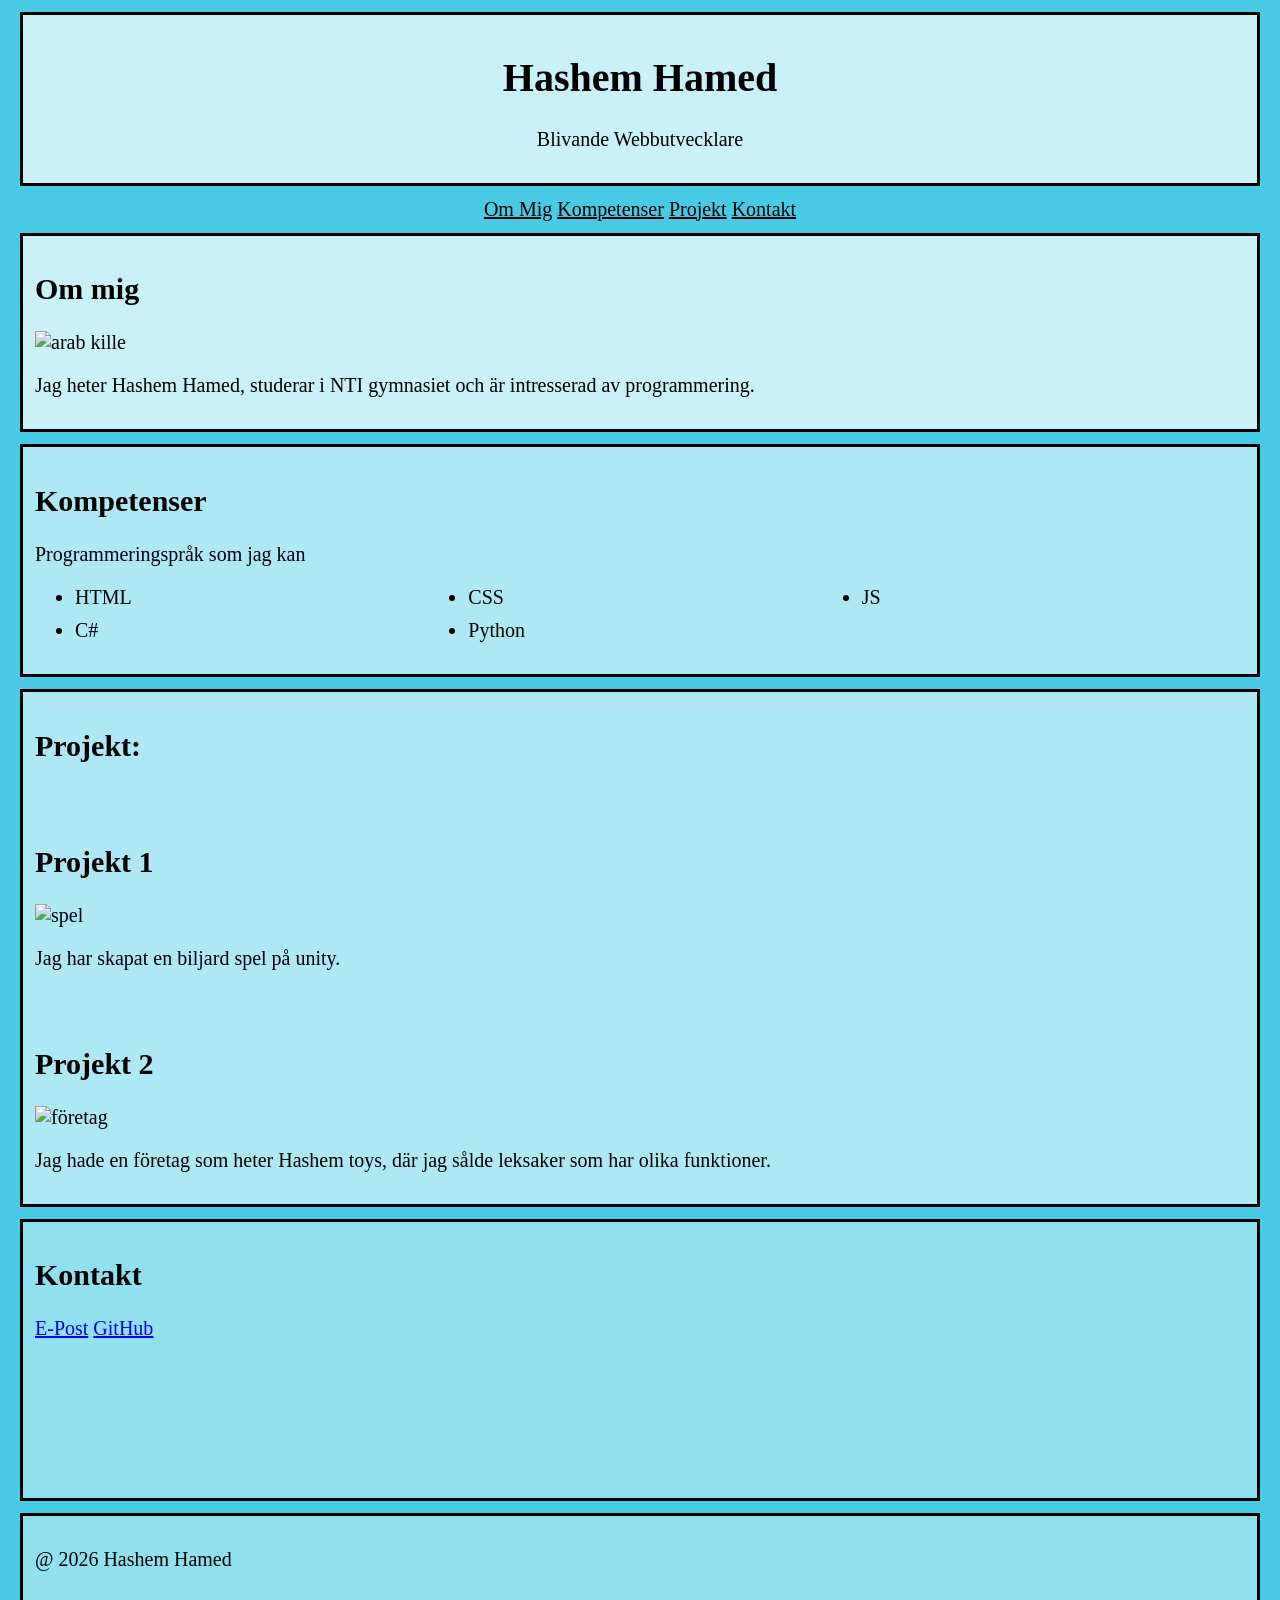
==== index.html @ 96aaf721 "First commit" ====
<!DOCTYPE html>
<html lang="sv">
<head>
    <meta charset="UTF-8">
    <meta name="viewport" content="width=device-width, initial-scale=1.0">
    <title> Min Portfolio </title>
    <link rel="stylesheet" href="style.css">
</head>
<body>
    <header>
        <h1> Hashem Hamed </h1>
        <p> Blivande Webbutvecklare </p>
    </header>
    <nav class="center">
        <a class="nav-button" href="index.html">Om Mig </a>
        <a class="nav-button" href="skills.html">Kompetenser </a>
        <a class="nav-button" href="projects.html">Projekt </a>
        <a class="nav-button" href="contacts.html">Kontakt </a>
    </nav>
    <main>
        <section id="about">
            <h2> Om mig </h2>
            <img src="https://t3.ftcdn.net/jpg/02/85/78/96/360_F_285789662_8NyfG78pliAXwr63XZhBVRAj00N8VmcU.jpg" alt="arab kille">
            <p> Jag heter Hashem Hamed,  studerar i NTI gymnasiet och är intresserad av programmering. </p>
        </section>
        <section id="skills">
            <h2> Kompetenser </h2>
            <p> Programmeringspråk som jag kan </p>
            <ul>
               <li> HTML </li>
               <li> CSS </li>
               <li> JS </li>
               <li> C# </li>
               <li> Python </li>
            </ul>
        </section>
        <section id="projects">
            <h2> Projekt: </h2>
            <article class="project-card">
                <h2> Projekt 1 </h2>
                <img src="https://upload.wikimedia.org/wikipedia/commons/c/c4/Unity_2021.svg?utm_source=en.wikipedia.org&utm_campaign=index&utm_content=original" alt="spel">
                <p>Jag har skapat en biljard spel på unity. </p>
            </article>
            <article class="project-card">
                <h2> Projekt 2 </h2>
                <img src="https://www.leksakshandlarna.se/wp-content/uploads/sites/36/2016/06/BR-leksaker.jpg" alt="företag">
                <p>Jag hade en företag som heter Hashem toys, där jag sålde leksaker som har olika funktioner. </p>
            </article>
        </section>
        <section id="contacts">
            <h2> Kontakt</h2>
            <a href="mailto:dinemail@gmail.com">E-Post</a>
            <a href="https://github.com/hashemhamed-hash">GitHub</a>
        </section>
    </main>
    <footer>
        <p> @ 2026 Hashem Hamed </p>
    </footer>
</body>
</html>
---- style.css ----
body{
    background-color: #48cae4;
    color: black;
    font-size: 16px;
    max-width: 2000px;
    max-height: 3000px;
}
.center{
    display: flex;
    flex-direction: column;
    text-align: center;
}
.nav-button{
    color: black;
    gap: 10px;
}
header{
    background-color: #caf0f8;
    text-align: center;
    border: 3px solid black;
    margin: 12px;
    padding: 12px;
}
img{
    max-width: 100%;
    height: auto;
}
#about{
    border: 3px solid black;
    background-color: #caf0f8;
    margin: 12px;
    padding: 12px;
   
}
#skills{
    border: 3px solid black;
    background-color:#ade8f4 ;
    margin: 12px;
    padding: 12px;
   
}
#skills ul {
    display: grid;
    grid-template-columns: repeat(3, 1fr);
    gap: 10px;
   
}
#projects{
    display: flex;
    flex-wrap: wrap;
    flex-direction: column;
    gap: 2rem;
    border: 3px solid black;
    background-color: #ade8f4;
    margin: 12px;
    padding: 12px;
   
}
.project-card{
    text-align: justify;
    min-width: 250px;
   
}
#contacts{
    border: 3px solid black;
    background-color: #90e0ef ;
    height: 28vh;
    margin: 12px;
    padding: 12px;
}
footer{
    background-color: #90e0ef;
    border: 3px solid black; 
    margin: 12px;
    padding: 12px;
}

@media (min-width: 600px) {
    body {
        font-size: 20px;
    }


    .center {
        display: flex;
        flex-wrap: wrap;
        flex-direction: row;
        justify-content: center;
        gap: 5px;
    }


    #projects {
        display: flex;
        flex-direction: row;
        
    }


    .project-card {
        width: 100%;
    }


    img {
        height: 210px;
        width: 300px;
    }
}
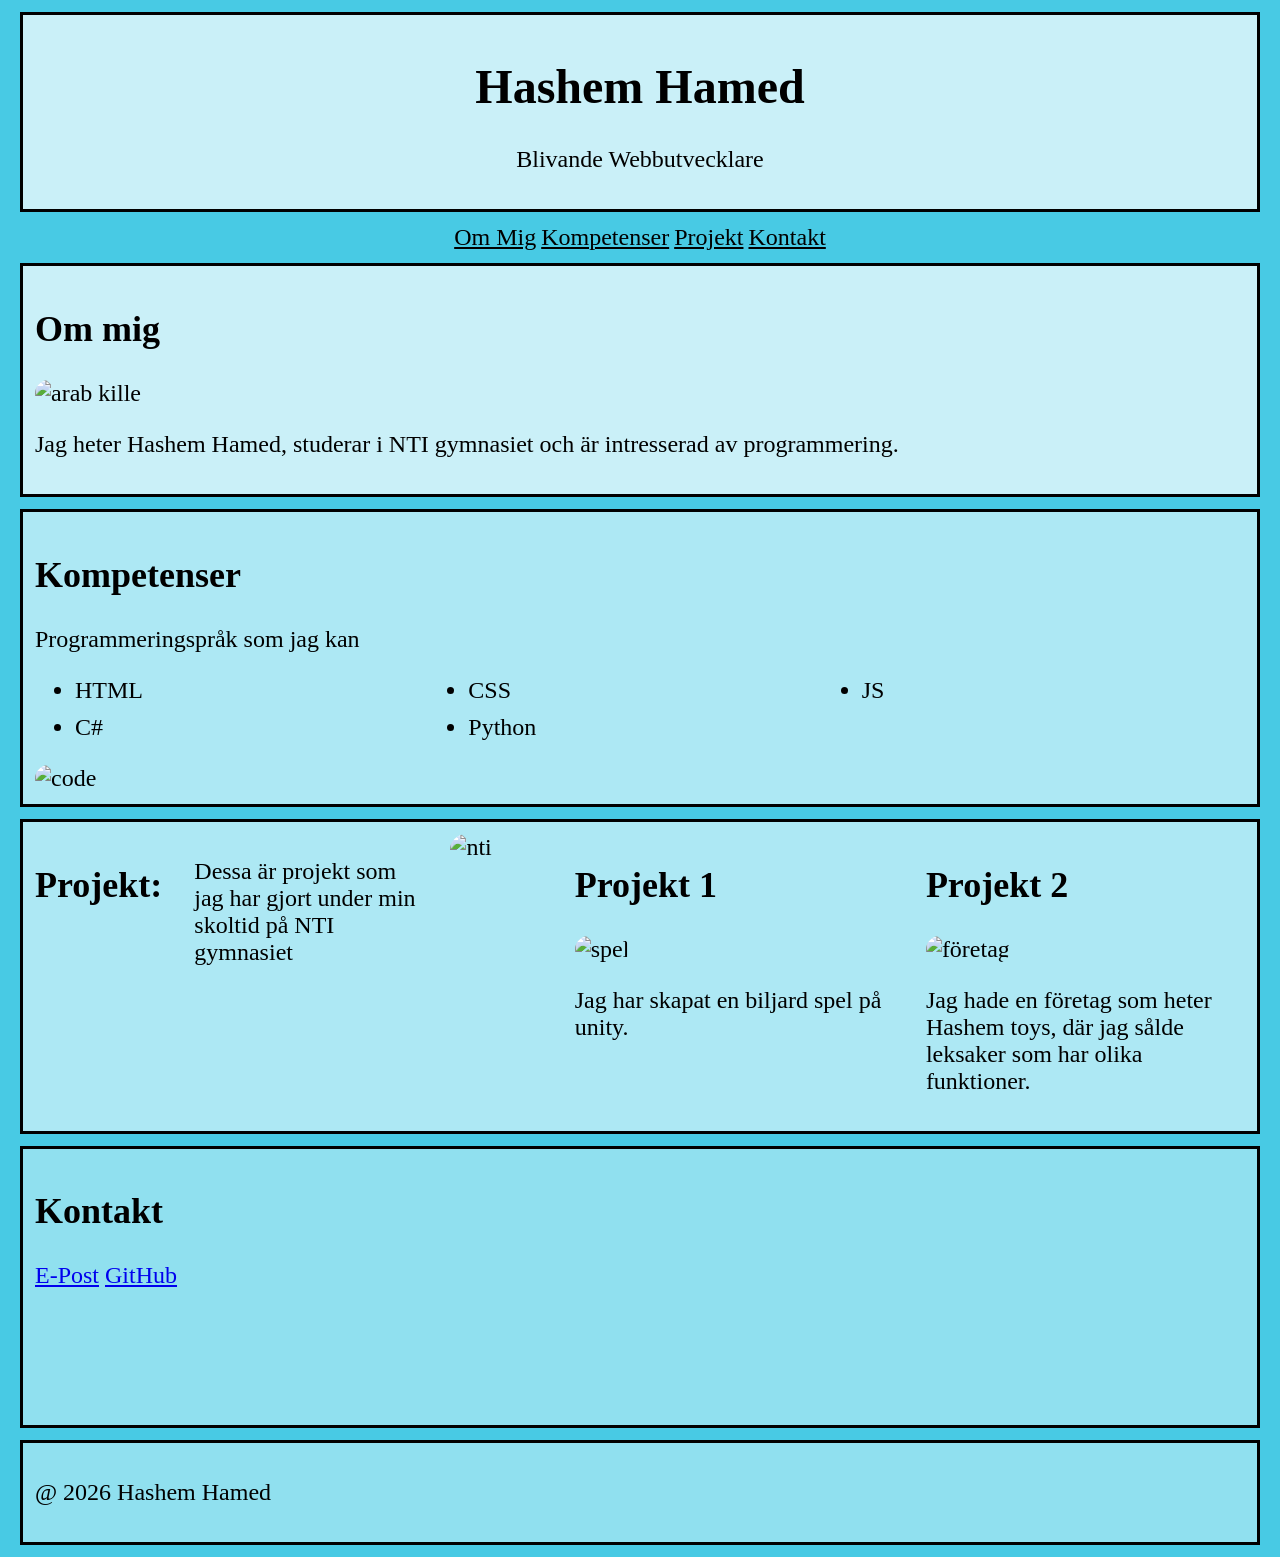
==== commit 3ec31e30: "Jag jobbade med index, testade att lägga bilder och ladde till en border radius på mina bilder" ====
--- a/index.html
+++ b/index.html
@@ -26,6 +26,7 @@
         <section id="skills">
             <h2> Kompetenser </h2>
             <p> Programmeringspråk som jag kan </p>
+
             <ul>
                <li> HTML </li>
                <li> CSS </li>
@@ -33,9 +34,12 @@
                <li> C# </li>
                <li> Python </li>
             </ul>
+            <img src="https://encrypted-tbn0.gstatic.com/images?q=tbn:ANd9GcT27ZX8fvPoCqLapSbsh53auQWK9WIs3gqJ1b2bsMz4QX1xKkcA3tX5ZePe&s=10" alt="code">
         </section>
         <section id="projects">
             <h2> Projekt: </h2>
+            <p> Dessa är projekt som jag har gjort under min skoltid på NTI gymnasiet</p>
+            <img src="https://encrypted-tbn0.gstatic.com/images?q=tbn:ANd9GcRFYdRRgoMAKrdz4zHHBorey97Y8jQnTqG0mrbrWM3pqJ4CnZ1yRcrUMR1w&s=10" alt="nti">  
             <article class="project-card">
                 <h2> Projekt 1 </h2>
                 <img src="https://upload.wikimedia.org/wikipedia/commons/c/c4/Unity_2021.svg?utm_source=en.wikipedia.org&utm_campaign=index&utm_content=original" alt="spel">
--- a/style.css
+++ b/style.css
@@ -1,7 +1,7 @@
 body{
     background-color: #48cae4;
     color: black;
-    font-size: 16px;
+    font-size: 18px;
     max-width: 2000px;
     max-height: 3000px;
 }
@@ -22,15 +22,14 @@
     padding: 12px;
 }
 img{
-    max-width: 100%;
-    height: auto;
+    max-width: 70%;
+    border-radius: 1rem;
 }
 #about{
     border: 3px solid black;
     background-color: #caf0f8;
     margin: 12px;
     padding: 12px;
-   
 }
 #skills{
     border: 3px solid black;
@@ -47,19 +46,12 @@
 }
 #projects{
     display: flex;
-    flex-wrap: wrap;
     flex-direction: column;
     gap: 2rem;
     border: 3px solid black;
     background-color: #ade8f4;
     margin: 12px;
     padding: 12px;
-   
-}
-.project-card{
-    text-align: justify;
-    min-width: 250px;
-   
 }
 #contacts{
     border: 3px solid black;
@@ -77,7 +69,7 @@
 
 @media (min-width: 600px) {
     body {
-        font-size: 20px;
+        font-size: 24px;
     }
 
 
@@ -93,17 +85,18 @@
     #projects {
         display: flex;
         flex-direction: row;
-        
+    
     }
 
 
     .project-card {
-        width: 100%;
+        width: 80%;
     }
 
 
     img {
-        height: 210px;
-        width: 300px;
+        height: 220px;
+        width: 280px;
+        border-radius: 1rem;
     }
 }
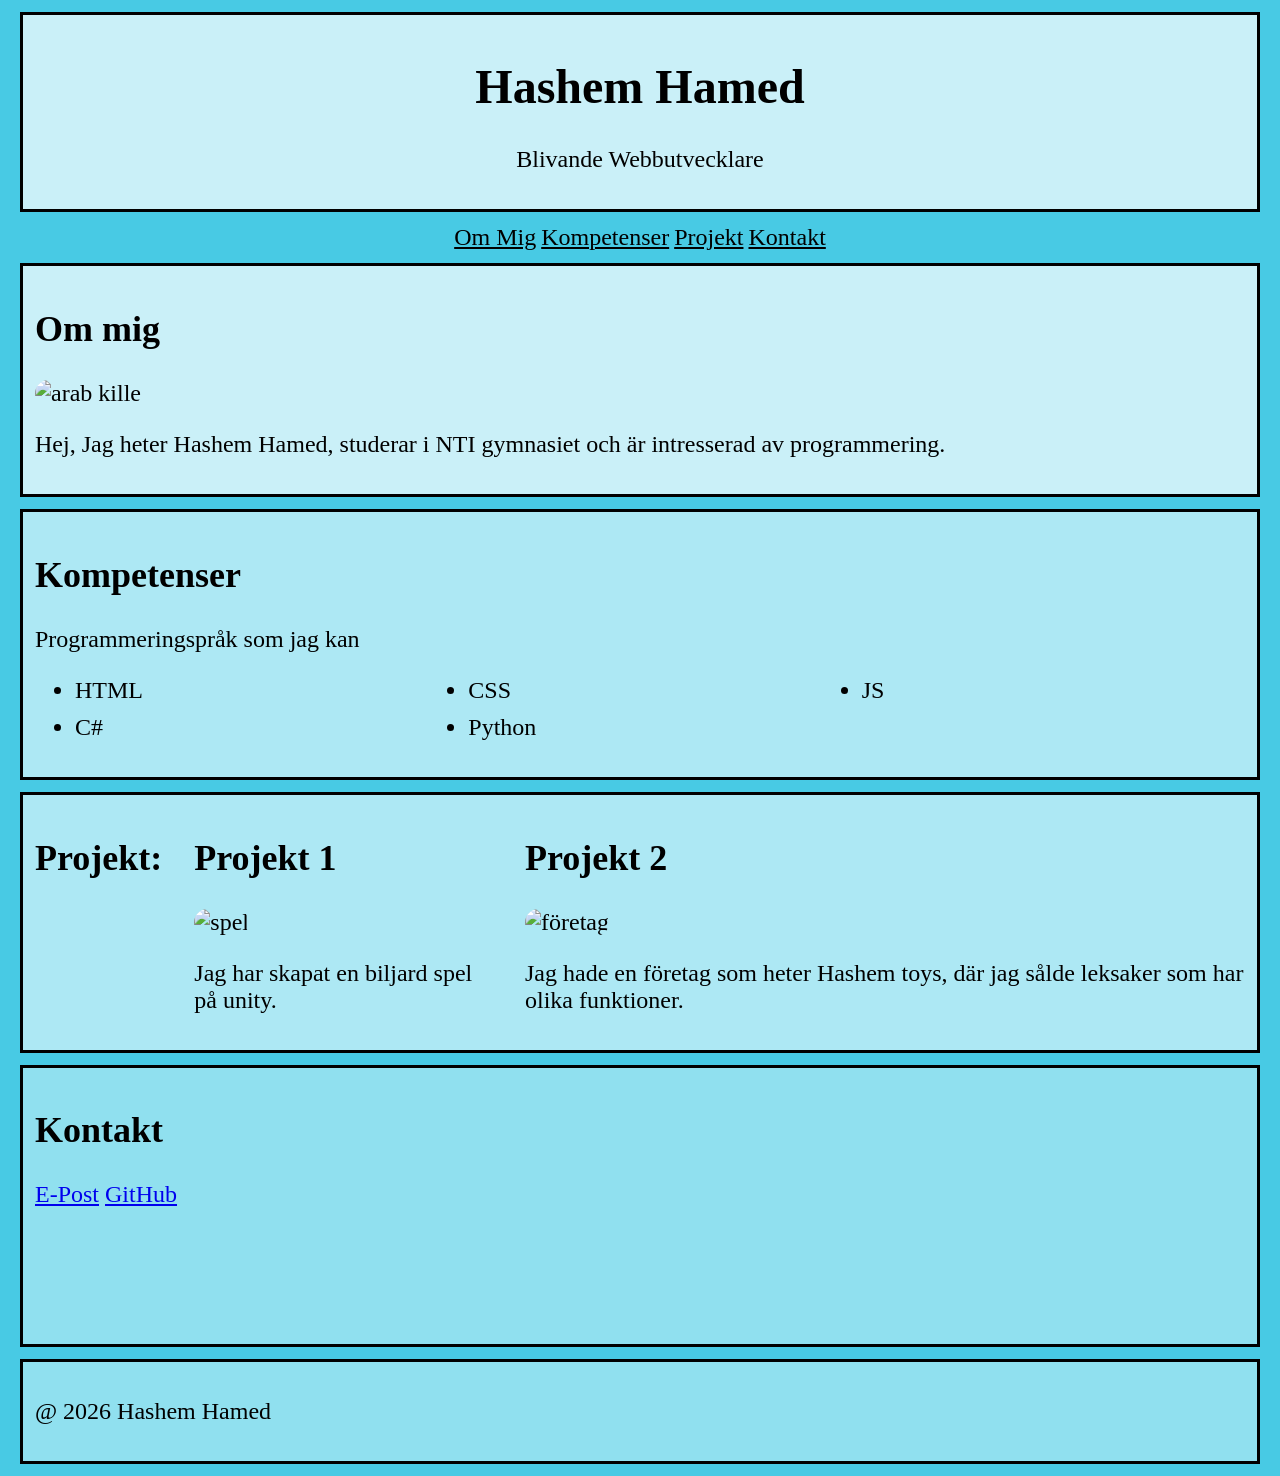
==== commit 2fcf5e5d: "Jag tog bort det jag gjorde förut för att jag fick några fel sedan så insåg jag att de jag tog bort " ====
--- a/index.html
+++ b/index.html
@@ -21,12 +21,11 @@
         <section id="about">
             <h2> Om mig </h2>
             <img src="https://t3.ftcdn.net/jpg/02/85/78/96/360_F_285789662_8NyfG78pliAXwr63XZhBVRAj00N8VmcU.jpg" alt="arab kille">
-            <p> Jag heter Hashem Hamed,  studerar i NTI gymnasiet och är intresserad av programmering. </p>
+            <p> Hej, Jag heter Hashem Hamed,  studerar i NTI gymnasiet och är intresserad av programmering. </p>
         </section>
         <section id="skills">
             <h2> Kompetenser </h2>
             <p> Programmeringspråk som jag kan </p>
-
             <ul>
                <li> HTML </li>
                <li> CSS </li>
@@ -34,12 +33,9 @@
                <li> C# </li>
                <li> Python </li>
             </ul>
-            <img src="https://encrypted-tbn0.gstatic.com/images?q=tbn:ANd9GcT27ZX8fvPoCqLapSbsh53auQWK9WIs3gqJ1b2bsMz4QX1xKkcA3tX5ZePe&s=10" alt="code">
         </section>
         <section id="projects">
             <h2> Projekt: </h2>
-            <p> Dessa är projekt som jag har gjort under min skoltid på NTI gymnasiet</p>
-            <img src="https://encrypted-tbn0.gstatic.com/images?q=tbn:ANd9GcRFYdRRgoMAKrdz4zHHBorey97Y8jQnTqG0mrbrWM3pqJ4CnZ1yRcrUMR1w&s=10" alt="nti">  
             <article class="project-card">
                 <h2> Projekt 1 </h2>
                 <img src="https://upload.wikimedia.org/wikipedia/commons/c/c4/Unity_2021.svg?utm_source=en.wikipedia.org&utm_campaign=index&utm_content=original" alt="spel">
--- a/style.css
+++ b/style.css
@@ -22,7 +22,7 @@
     padding: 12px;
 }
 img{
-    max-width: 70%;
+    max-width: 60%;
     border-radius: 1rem;
 }
 #about{
@@ -90,13 +90,12 @@
 
 
     .project-card {
-        width: 80%;
+        max-width: 80%;
     }
 
 
     img {
-        height: 220px;
-        width: 280px;
+        height: 200px;
         border-radius: 1rem;
     }
 }
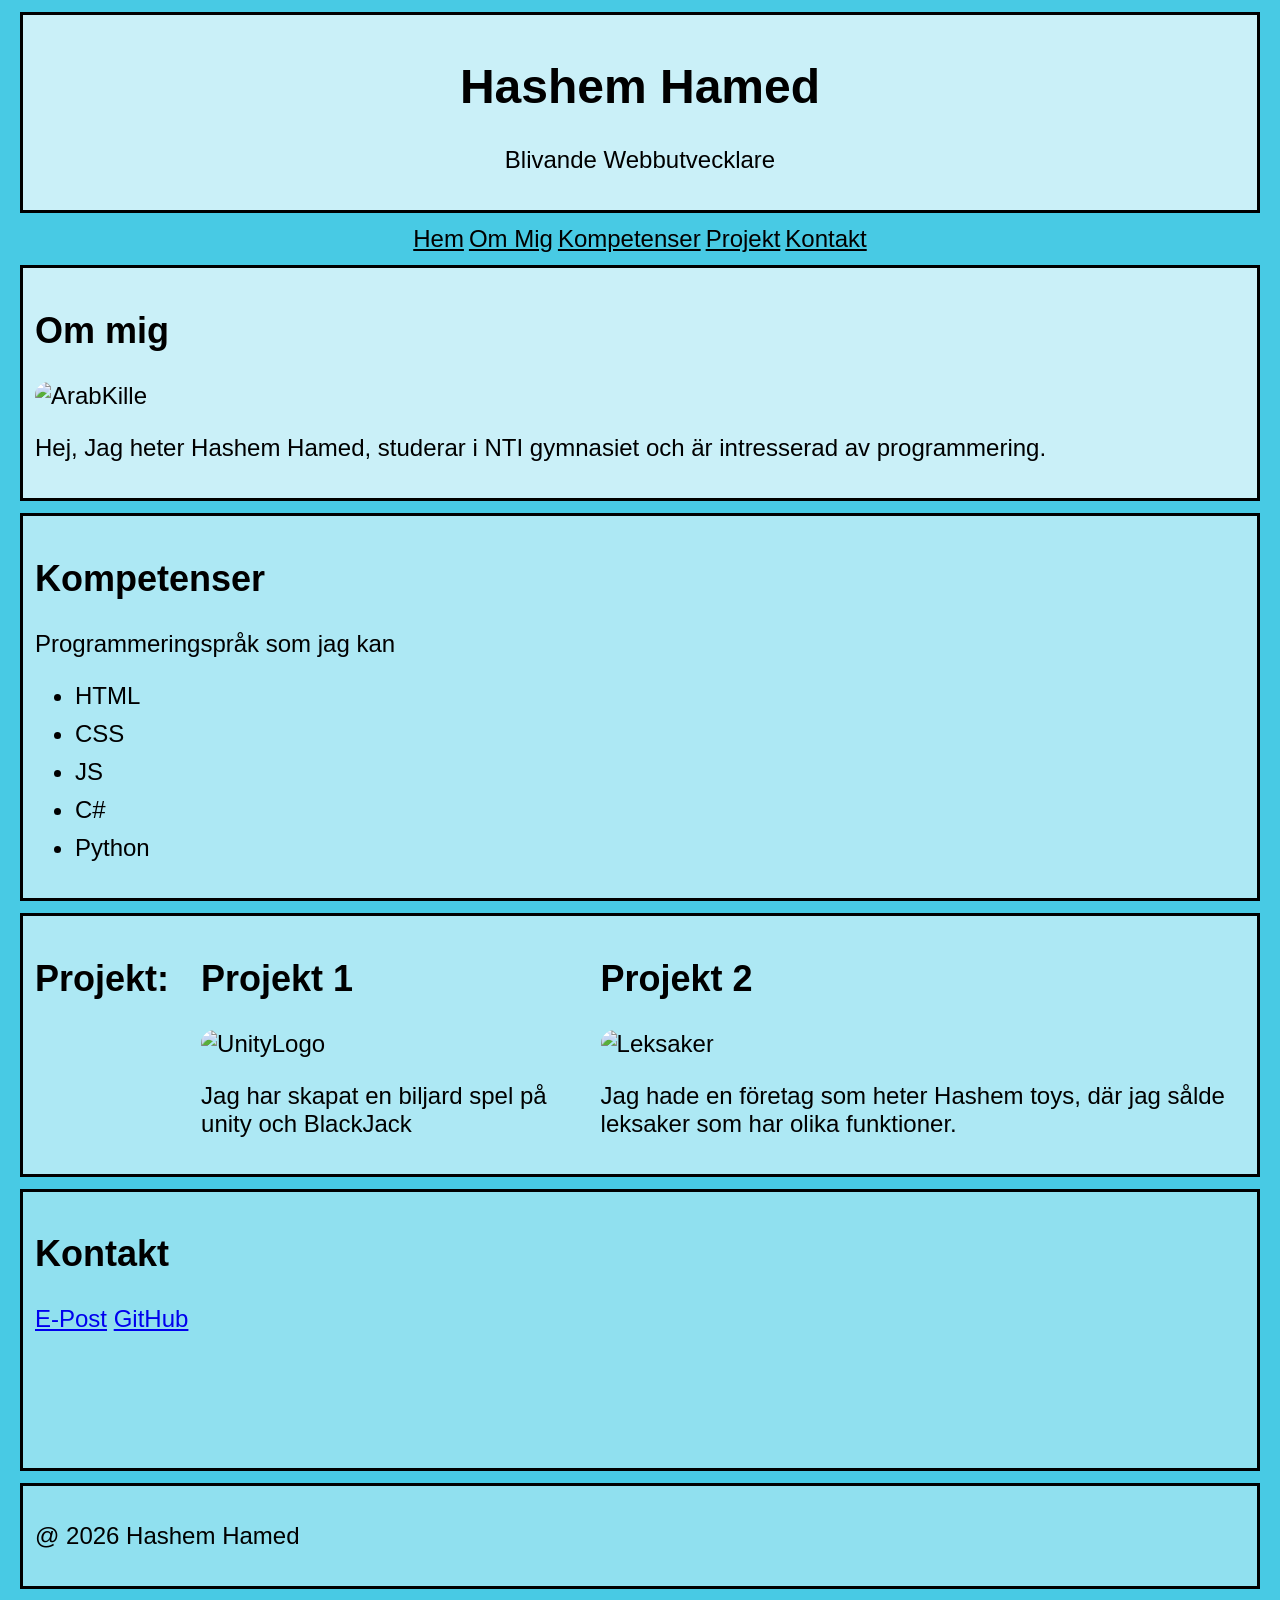
==== commit 7e4c5184: "Jag ladde till en till sida, fixade lite mer på css och laddade till hover på nav." ====
--- a/index.html
+++ b/index.html
@@ -12,7 +12,8 @@
         <p> Blivande Webbutvecklare </p>
     </header>
     <nav class="center">
-        <a class="nav-button" href="index.html">Om Mig </a>
+        <a class="nav-button" href="index.html">Hem </a>
+        <a class="nav-button" href="about.html">Om Mig </a>
         <a class="nav-button" href="skills.html">Kompetenser </a>
         <a class="nav-button" href="projects.html">Projekt </a>
         <a class="nav-button" href="contacts.html">Kontakt </a>
@@ -20,7 +21,7 @@
     <main>
         <section id="about">
             <h2> Om mig </h2>
-            <img src="https://t3.ftcdn.net/jpg/02/85/78/96/360_F_285789662_8NyfG78pliAXwr63XZhBVRAj00N8VmcU.jpg" alt="arab kille">
+            <img src="https://t3.ftcdn.net/jpg/02/85/78/96/360_F_285789662_8NyfG78pliAXwr63XZhBVRAj00N8VmcU.jpg" alt="ArabKille">
             <p> Hej, Jag heter Hashem Hamed,  studerar i NTI gymnasiet och är intresserad av programmering. </p>
         </section>
         <section id="skills">
@@ -38,12 +39,12 @@
             <h2> Projekt: </h2>
             <article class="project-card">
                 <h2> Projekt 1 </h2>
-                <img src="https://upload.wikimedia.org/wikipedia/commons/c/c4/Unity_2021.svg?utm_source=en.wikipedia.org&utm_campaign=index&utm_content=original" alt="spel">
-                <p>Jag har skapat en biljard spel på unity. </p>
+                <img src="https://upload.wikimedia.org/wikipedia/commons/c/c4/Unity_2021.svg?utm_source=en.wikipedia.org&utm_campaign=index&utm_content=original" alt="UnityLogo">
+                <p>Jag har skapat en biljard spel på unity och BlackJack </p>
             </article>
             <article class="project-card">
                 <h2> Projekt 2 </h2>
-                <img src="https://www.leksakshandlarna.se/wp-content/uploads/sites/36/2016/06/BR-leksaker.jpg" alt="företag">
+                <img src="https://www.leksakshandlarna.se/wp-content/uploads/sites/36/2016/06/BR-leksaker.jpg" alt="Leksaker">
                 <p>Jag hade en företag som heter Hashem toys, där jag sålde leksaker som har olika funktioner. </p>
             </article>
         </section>
--- a/style.css
+++ b/style.css
@@ -2,8 +2,8 @@
     background-color: #48cae4;
     color: black;
     font-size: 18px;
-    max-width: 2000px;
-    max-height: 3000px;
+    font-family: Arial,  sans-serif;
+    max-width: 1500px;
 }
 .center{
     display: flex;
@@ -13,6 +13,10 @@
 .nav-button{
     color: black;
     gap: 10px;
+}
+.nav-button:hover{
+    background-color: #caf0f8;
+    transform: scale(1.1);
 }
 header{
     background-color: #caf0f8;
@@ -33,14 +37,14 @@
 }
 #skills{
     border: 3px solid black;
-    background-color:#ade8f4 ;
+    background-color:#ade8f4;
     margin: 12px;
     padding: 12px;
    
 }
 #skills ul {
     display: grid;
-    grid-template-columns: repeat(3, 1fr);
+    grid-template-columns: 1fr;
     gap: 10px;
    
 }
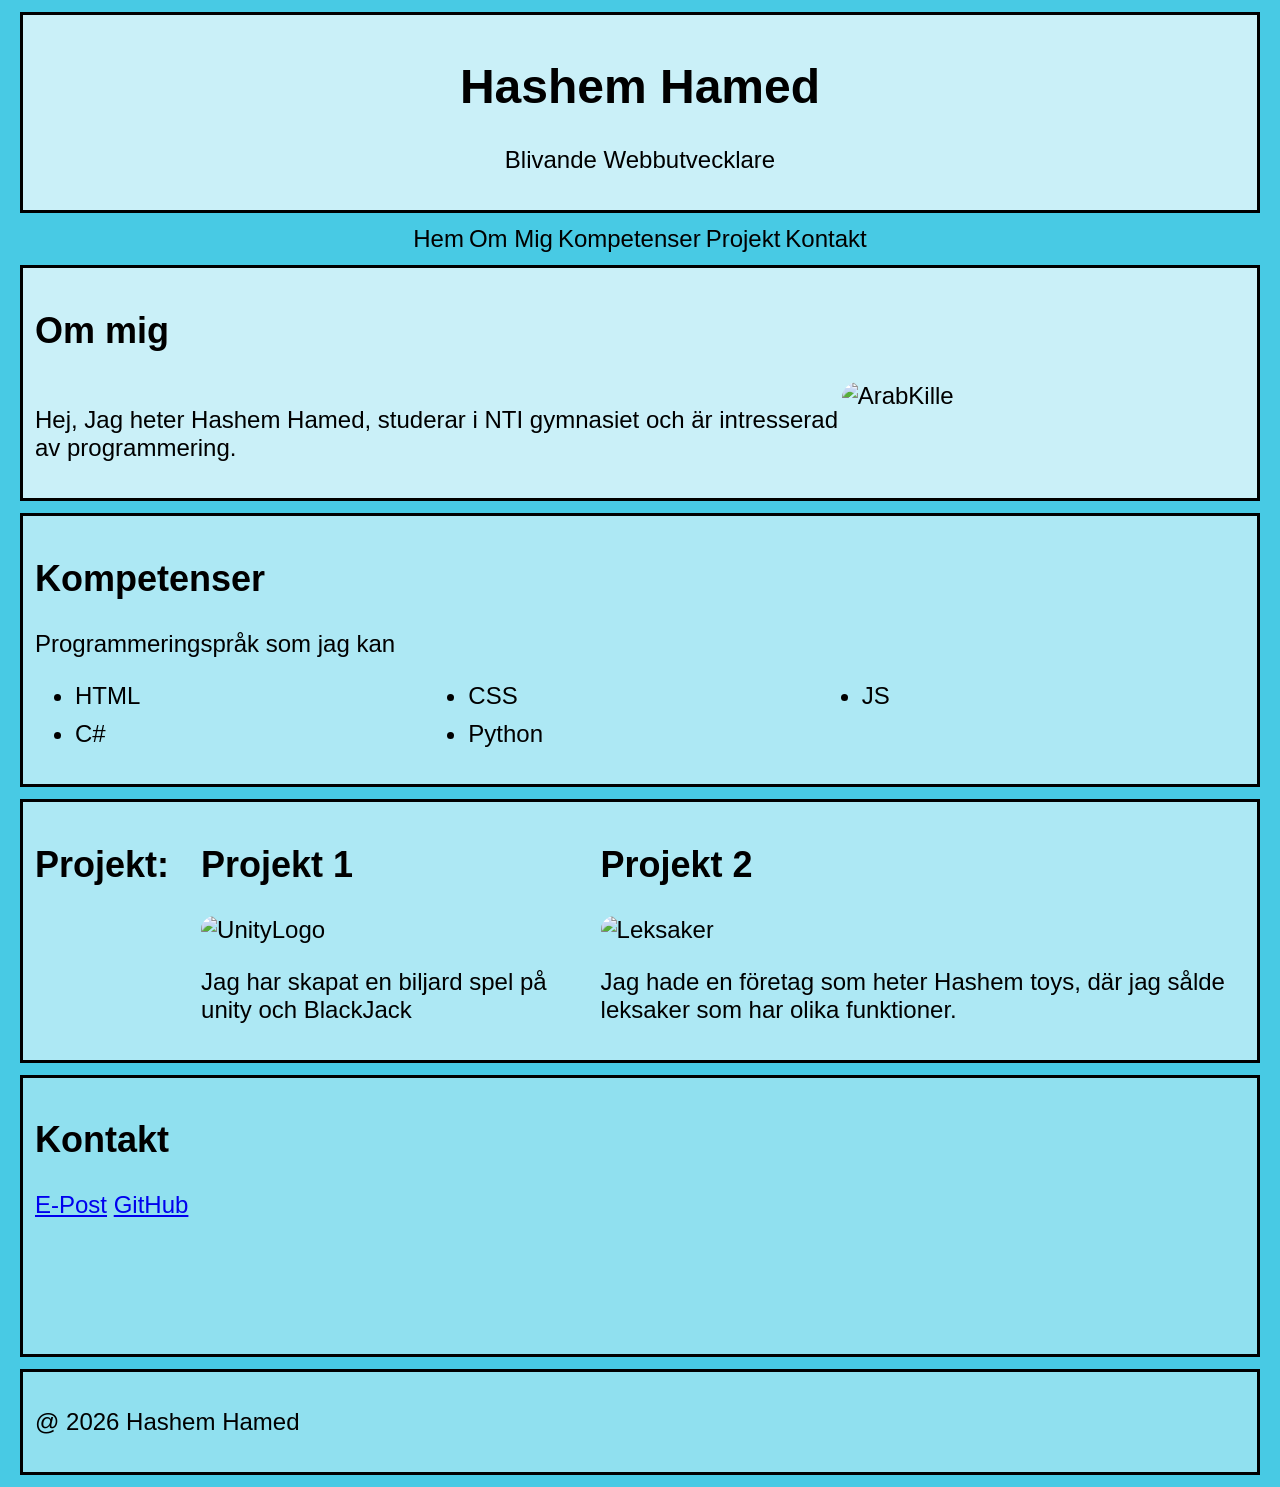
==== commit 6f7718f0: "Försöker göra min Om Mig section se bättre ut med grid" ====
--- a/index.html
+++ b/index.html
@@ -21,8 +21,8 @@
     <main>
         <section id="about">
             <h2> Om mig </h2>
-            <img src="https://t3.ftcdn.net/jpg/02/85/78/96/360_F_285789662_8NyfG78pliAXwr63XZhBVRAj00N8VmcU.jpg" alt="ArabKille">
-            <p> Hej, Jag heter Hashem Hamed,  studerar i NTI gymnasiet och är intresserad av programmering. </p>
+            <p class="AboutText"> Hej, Jag heter Hashem Hamed,  studerar i NTI gymnasiet och är intresserad av programmering. </p>
+            <img class="AboutPicture"  src="https://t3.ftcdn.net/jpg/02/85/78/96/360_F_285789662_8NyfG78pliAXwr63XZhBVRAj00N8VmcU.jpg" alt="ArabKille">
         </section>
         <section id="skills">
             <h2> Kompetenser </h2>
@@ -50,7 +50,7 @@
         </section>
         <section id="contacts">
             <h2> Kontakt</h2>
-            <a href="mailto:dinemail@gmail.com">E-Post</a>
+            <a href="https://mail.google.com/mail/u/0/?tab=rm&ogbl#inbox">E-Post</a>
             <a href="https://github.com/hashemhamed-hash">GitHub</a>
         </section>
     </main>
--- a/style.css
+++ b/style.css
@@ -13,6 +13,7 @@
 .nav-button{
     color: black;
     gap: 10px;
+    text-decoration: none;
 }
 .nav-button:hover{
     background-color: #caf0f8;
@@ -26,7 +27,7 @@
     padding: 12px;
 }
 img{
-    max-width: 60%;
+    max-width: 100%;
     border-radius: 1rem;
 }
 #about{
@@ -44,7 +45,7 @@
 }
 #skills ul {
     display: grid;
-    grid-template-columns: 1fr;
+    grid-template-columns: repeat(3, 1fr);
     gap: 10px;
    
 }
@@ -76,6 +77,18 @@
         font-size: 24px;
     }
 
+    #about{
+        display: grid;
+        grid-template-columns: repeat(3, 1fr);
+    }
+    .AboutText{
+        grid-column: 1 / span 2;
+    }
+    .AboutPicture{
+        grid-column: 3 / span 1;
+        width: 100%;
+        height: 100%;
+    }
 
     .center {
         display: flex;
@@ -85,18 +98,15 @@
         gap: 5px;
     }
 
-
     #projects {
         display: flex;
         flex-direction: row;
     
     }
 
-
     .project-card {
         max-width: 80%;
     }
-
 
     img {
         height: 200px;
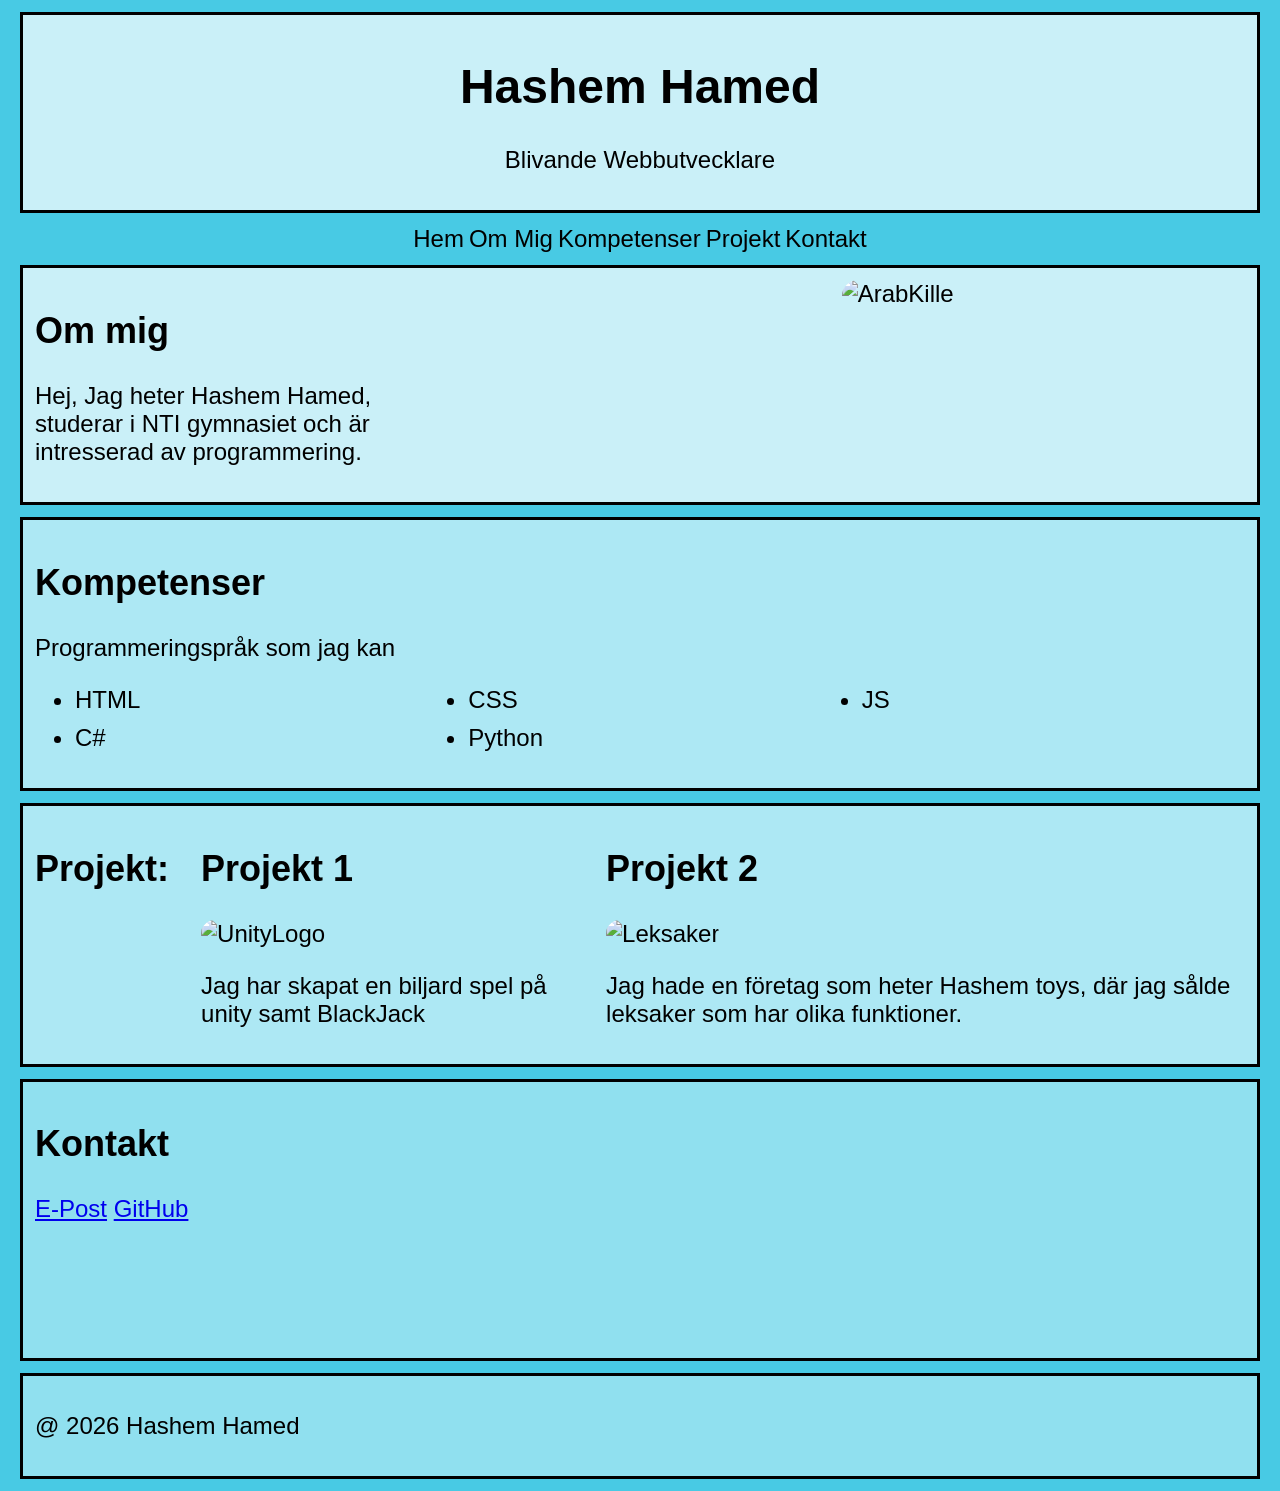
==== commit c91f7d5c: "Jag gjorde en readme.md fil och skrev vad jag har gjort med min portfolio" ====
--- a/index.html
+++ b/index.html
@@ -20,8 +20,10 @@
     </nav>
     <main>
         <section id="about">
-            <h2> Om mig </h2>
-            <p class="AboutText"> Hej, Jag heter Hashem Hamed,  studerar i NTI gymnasiet och är intresserad av programmering. </p>
+            <div>
+                <h2> Om mig </h2>
+                <p class="AboutText"> Hej, Jag heter Hashem Hamed,  studerar i NTI gymnasiet och är intresserad av programmering. </p>
+            </div>
             <img class="AboutPicture"  src="https://t3.ftcdn.net/jpg/02/85/78/96/360_F_285789662_8NyfG78pliAXwr63XZhBVRAj00N8VmcU.jpg" alt="ArabKille">
         </section>
         <section id="skills">
@@ -40,7 +42,7 @@
             <article class="project-card">
                 <h2> Projekt 1 </h2>
                 <img src="https://upload.wikimedia.org/wikipedia/commons/c/c4/Unity_2021.svg?utm_source=en.wikipedia.org&utm_campaign=index&utm_content=original" alt="UnityLogo">
-                <p>Jag har skapat en biljard spel på unity och BlackJack </p>
+                <p>Jag har skapat en biljard spel på unity samt BlackJack </p>
             </article>
             <article class="project-card">
                 <h2> Projekt 2 </h2>
--- a/style.css
+++ b/style.css
@@ -82,7 +82,7 @@
         grid-template-columns: repeat(3, 1fr);
     }
     .AboutText{
-        grid-column: 1 / span 2;
+        grid-column: 1fr ;
     }
     .AboutPicture{
         grid-column: 3 / span 1;
